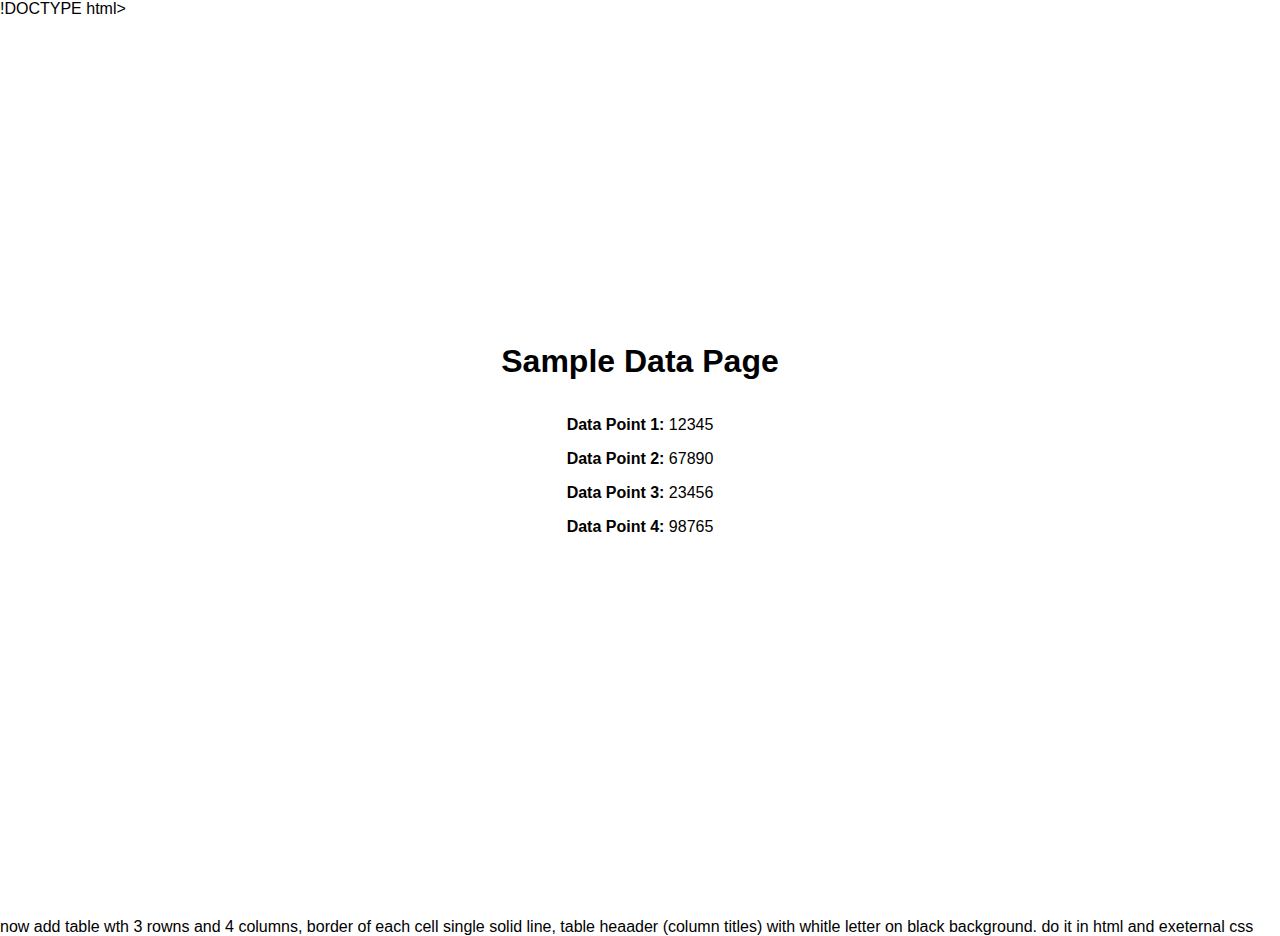
==== data.html @ e098c4a8 "x" ====
!DOCTYPE html>
<html lang="en">
<head>
    <meta charset="UTF-8">
    <meta name="viewport" content="width=device-width, initial-scale=1.0">
    <title>Sample Data Page</title>
    <link rel="stylesheet" href="styles.css">
 
</head>
<body>
    <div class="container">
        <h1>Sample Data Page</h1>
        <div class="content">
            <div class="data">
                <p><strong>Data Point 1:</strong> 12345</p>
                <p><strong>Data Point 2:</strong> 67890</p>
                <p><strong>Data Point 3:</strong> 23456</p>
                <p><strong>Data Point 4:</strong> 98765</p>
            </div>
        </div>
    </div>
</body>
</html> now add table wth 3 rowns and 4 columns, border of each cell single solid line, table heaader (column titles) with whitle letter on black background. do it in html and exeternal css
---- styles.css ----
body {
    font-family: Arial, sans-serif;
    margin: 0;
    padding: 0;
    height: 100%;
}
.container {
    width: 100%;
    height: 100%;
    display: flex;
    flex-direction: column;
    align-items: center;
    justify-content: center;
    text-align: center;
}
h1 {
    margin: 0;
}
.content {
    width: 80%;
    padding: 20px;
    box-sizing: border-box;
}
.data {
    margin-bottom: 1cm;
}
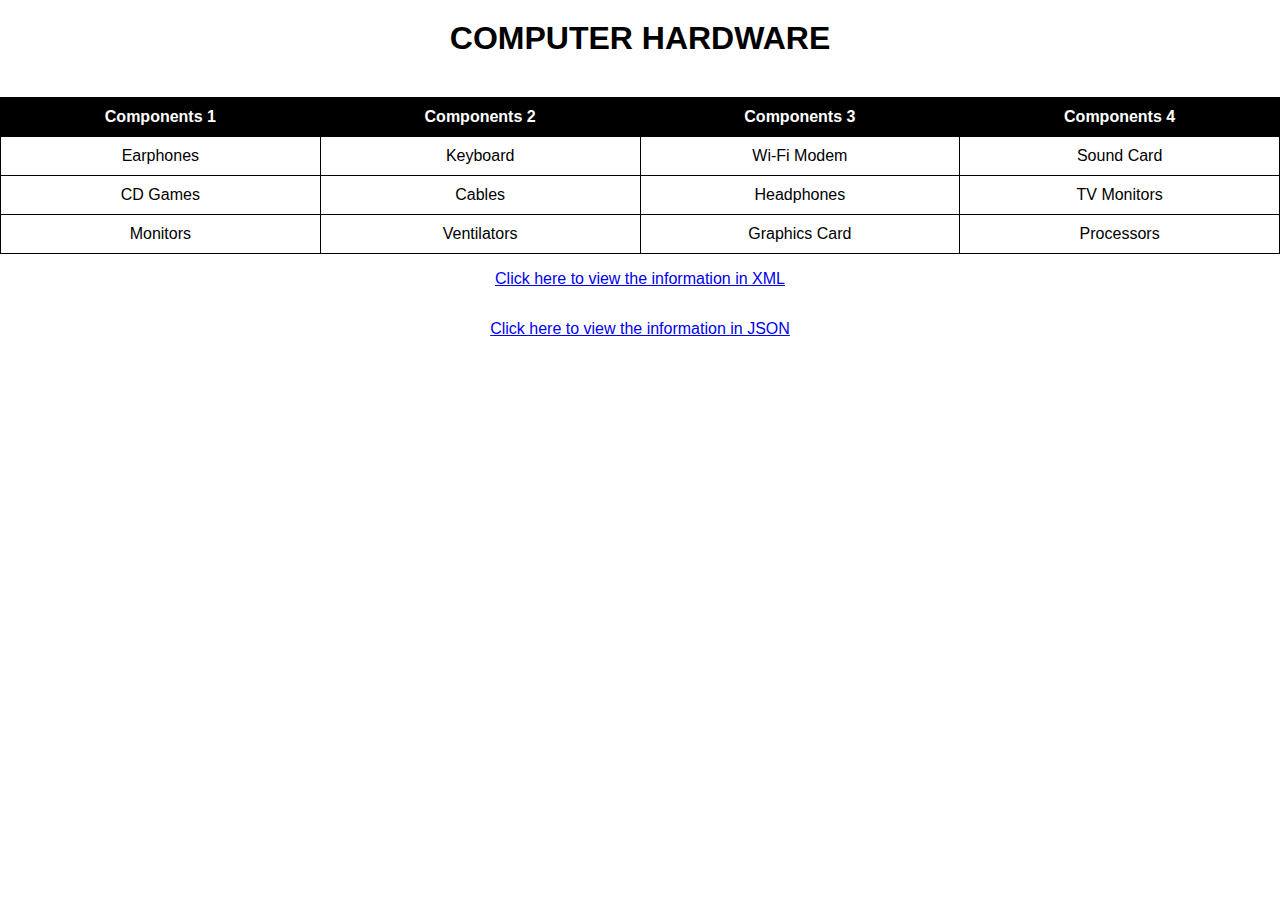
==== commit 1bf8af18: "task2" ====
--- a/data.html
+++ b/data.html
@@ -1,23 +1,53 @@
-!DOCTYPE html>
+<!DOCTYPE html>
 <html lang="en">
 <head>
     <meta charset="UTF-8">
     <meta name="viewport" content="width=device-width, initial-scale=1.0">
-    <title>Sample Data Page</title>
+    <title>Computer Hardware</title>
     <link rel="stylesheet" href="styles.css">
- 
 </head>
 <body>
     <div class="container">
-        <h1>Sample Data Page</h1>
-        <div class="content">
-            <div class="data">
-                <p><strong>Data Point 1:</strong> 12345</p>
-                <p><strong>Data Point 2:</strong> 67890</p>
-                <p><strong>Data Point 3:</strong> 23456</p>
-                <p><strong>Data Point 4:</strong> 98765</p>
-            </div>
-        </div>
+        <h1>COMPUTER HARDWARE</h1>
+
+        
+        <table>
+            <thead>
+                <tr>
+                    <th>Components 1</th>
+                    <th>Components 2</th>
+                    <th>Components 3</th>
+                    <th>Components 4</th>
+                </tr>
+            </thead>
+            <tbody>
+                <tr>
+                    <td>Earphones</td>
+                    <td>Keyboard</td>
+                    <td>Wi-Fi Modem</td>
+                    <td>Sound Card</td>
+                </tr>
+                <tr>
+                    <td>CD Games</td>
+                    <td>Cables</td>
+                    <td>Headphones</td>
+                    <td>TV Monitors</td>
+                </tr>
+                <tr>
+                    <td>Monitors</td>
+                    <td>Ventilators</td>
+                    <td>Graphics Card</td>
+                    <td>Processors</td>
+                </tr>
+            </tbody>
+        </table>
+
+        
+        <p><a href="hardware.xml" target="_blank">Click here to view the information in XML</a></p>
+
+        
+        <p><a href="hardware.json" target="_blank">Click here to view the information in JSON</a></p>
     </div>
 </body>
-</html> now add table wth 3 rowns and 4 columns, border of each cell single solid line, table heaader (column titles) with whitle letter on black background. do it in html and exeternal css
+</html>
+
--- a/styles.css
+++ b/styles.css
@@ -1,9 +1,11 @@
-body {
-    font-family: Arial, sans-serif;
+
+body, h1, table, th, td {
     margin: 0;
     padding: 0;
-    height: 100%;
+    font-family: Arial, sans-serif;
 }
+
+
 .container {
     width: 100%;
     height: 100%;
@@ -13,14 +15,36 @@
     justify-content: center;
     text-align: center;
 }
+
+
 h1 {
-    margin: 0;
+    margin: 20px;
 }
+
+
 .content {
     width: 80%;
-    padding: 20px;
-    box-sizing: border-box;
 }
+
+
+table {
+    width: 100%;
+    border-collapse: collapse;
+    margin-top: 20px;
+}
+
+th, td {
+    border: 1px solid black;
+    padding: 10px;
+}
+
+th {
+    background-color: black;
+    color: white;
+}
+
+
 .data {
     margin-bottom: 1cm;
 }
+
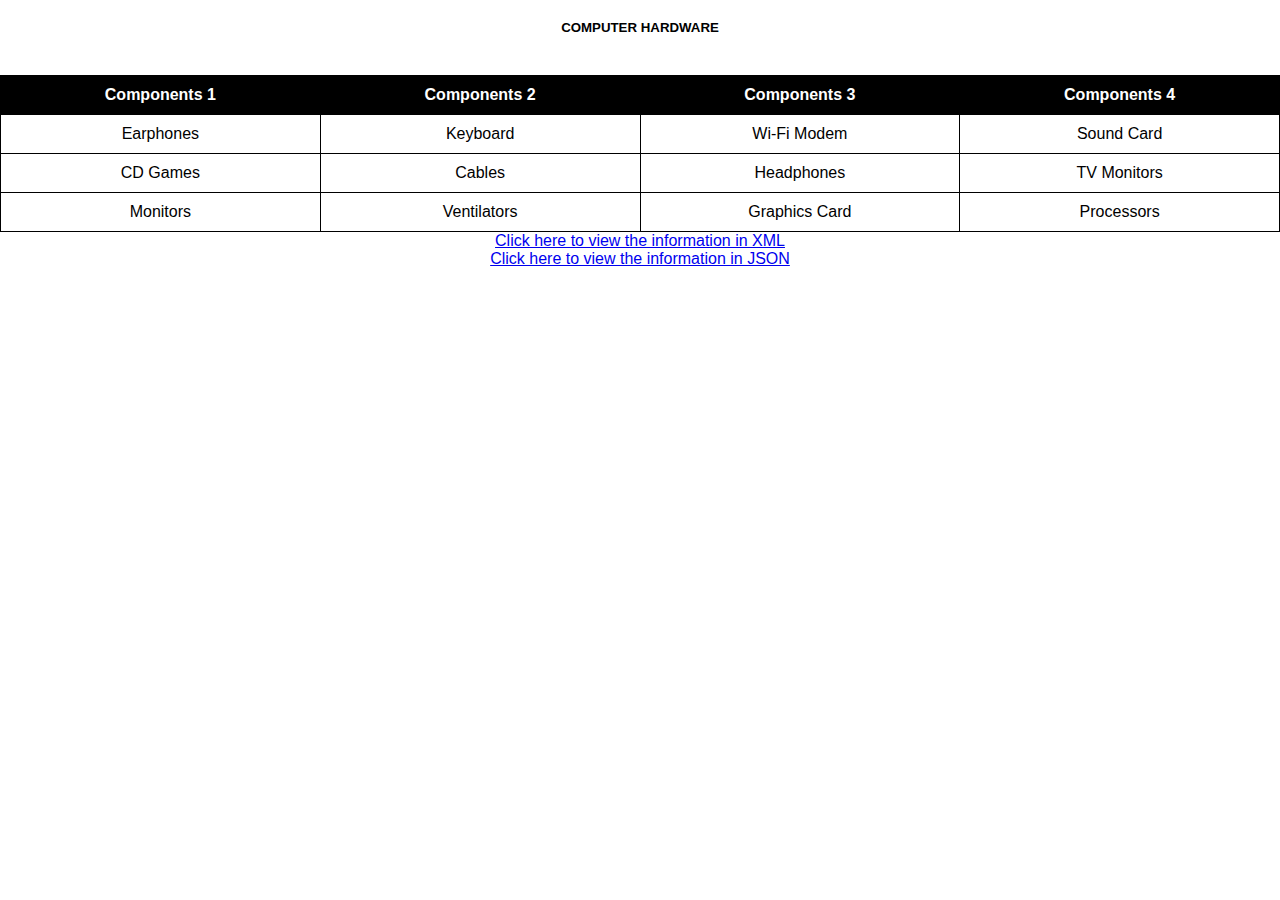
==== commit 05dd6ec2: "task2" ====
--- a/data.html
+++ b/data.html
@@ -8,7 +8,7 @@
 </head>
 <body>
     <div class="container">
-        <h1>COMPUTER HARDWARE</h1>
+        <h5>COMPUTER HARDWARE</h5>
 
         
         <table>
@@ -43,10 +43,10 @@
         </table>
 
         
-        <p><a href="hardware.xml" target="_blank">Click here to view the information in XML</a></p>
+        <p5><a href="hardware.xml" target="_blank">Click here to view the information in XML</a></p5>
 
         
-        <p><a href="hardware.json" target="_blank">Click here to view the information in JSON</a></p>
+        <p5><a href="hardware.json" target="_blank">Click here to view the information in JSON</a></p5>
     </div>
 </body>
 </html>
--- a/styles.css
+++ b/styles.css
@@ -1,5 +1,5 @@
 
-body, h1, table, th, td {
+body, h5, table, th, td {
     margin: 0;
     padding: 0;
     font-family: Arial, sans-serif;
@@ -17,7 +17,7 @@
 }
 
 
-h1 {
+h5 {
     margin: 20px;
 }
 
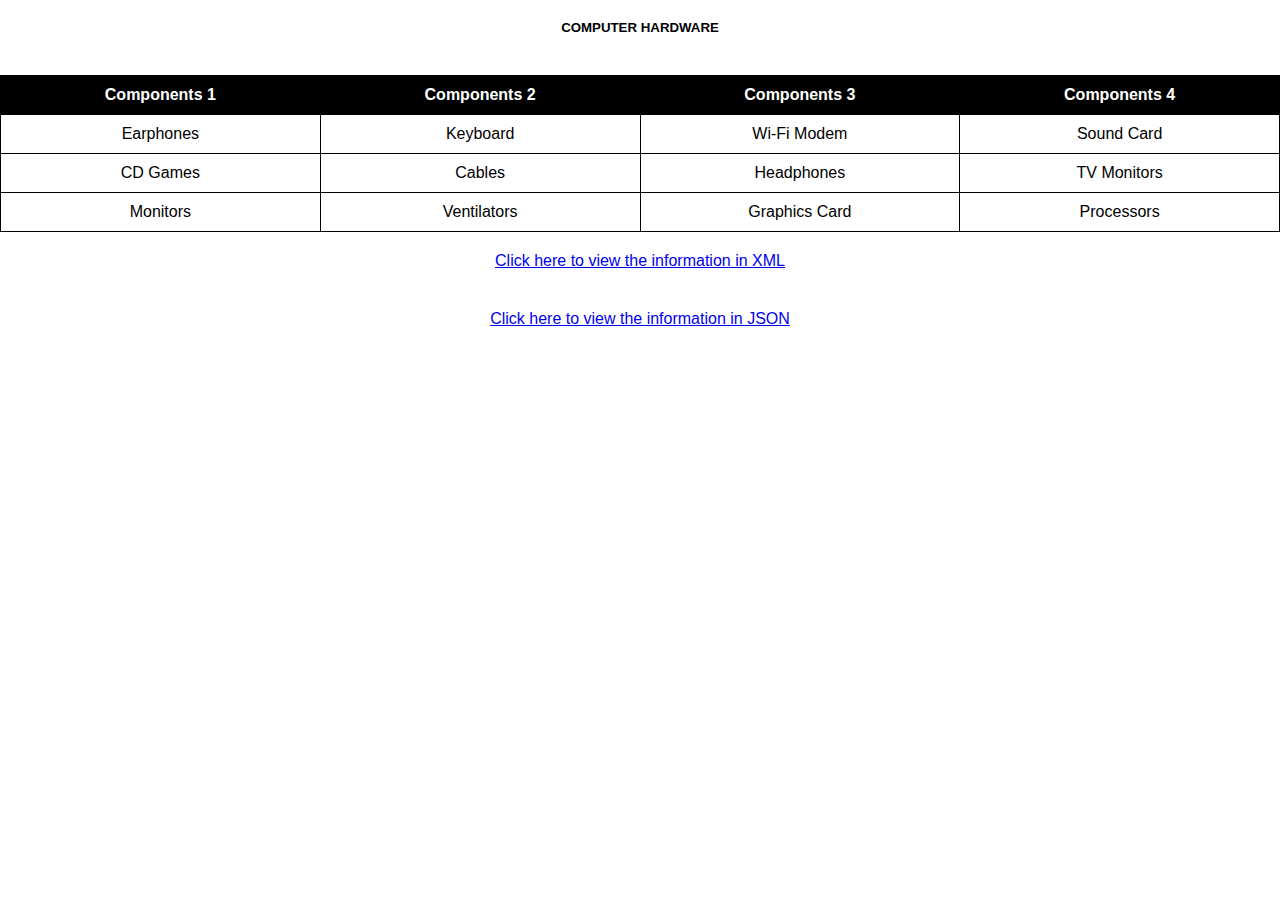
==== commit 3b1cbbc5: "task2 push pls" ====
--- a/data.html
+++ b/data.html
@@ -6,47 +6,44 @@
     <title>Computer Hardware</title>
     <link rel="stylesheet" href="styles.css">
 </head>
-<body>
+<body class="body1"> <!-- Changed from <body1> to <body class="body1"> -->
     <div class="container">
         <h5>COMPUTER HARDWARE</h5>
 
-        
-        <table>
+        <table class="table1"> <!-- Changed from <table1> to <table class="table1"> -->
             <thead>
-                <tr>
-                    <th>Components 1</th>
-                    <th>Components 2</th>
-                    <th>Components 3</th>
-                    <th>Components 4</th>
+                <tr class="tr1"> <!-- Added class to <tr> -->
+                    <th class="th1">Components 1</th> <!-- Changed from <th1> to <th class="th1"> -->
+                    <th class="th1">Components 2</th>
+                    <th class="th1">Components 3</th>
+                    <th class="th1">Components 4</th>
                 </tr>
             </thead>
             <tbody>
-                <tr>
-                    <td>Earphones</td>
-                    <td>Keyboard</td>
-                    <td>Wi-Fi Modem</td>
-                    <td>Sound Card</td>
+                <tr class="tr1">
+                    <td class="td1">Earphones</td> <!-- Changed from <td1> to <td class="td1"> -->
+                    <td class="td1">Keyboard</td>
+                    <td class="td1">Wi-Fi Modem</td>
+                    <td class="td1">Sound Card</td>
                 </tr>
-                <tr>
-                    <td>CD Games</td>
-                    <td>Cables</td>
-                    <td>Headphones</td>
-                    <td>TV Monitors</td>
+                <tr class="tr1">
+                    <td class="td1">CD Games</td>
+                    <td class="td1">Cables</td>
+                    <td class="td1">Headphones</td>
+                    <td class="td1">TV Monitors</td>
                 </tr>
-                <tr>
-                    <td>Monitors</td>
-                    <td>Ventilators</td>
-                    <td>Graphics Card</td>
-                    <td>Processors</td>
+                <tr class="tr1">
+                    <td class="td1">Monitors</td>
+                    <td class="td1">Ventilators</td>
+                    <td class="td1">Graphics Card</td>
+                    <td class="td1">Processors</td>
                 </tr>
             </tbody>
         </table>
 
-        
-        <p5><a href="hardware.xml" target="_blank">Click here to view the information in XML</a></p5>
+        <p class="p5"><a href="hardware.xml" target="_blank">Click here to view the information in XML</a></p> <!-- Changed <p5> to <p class="p5"> -->
 
-        
-        <p5><a href="hardware.json" target="_blank">Click here to view the information in JSON</a></p5>
+        <p class="p5"><a href="hardware.json" target="_blank">Click here to view the information in JSON</a></p>
     </div>
 </body>
 </html>
--- a/styles.css
+++ b/styles.css
@@ -1,10 +1,8 @@
-
-body, h5, table, th, td {
+.body1, .h5, .table1, .th1, .td1, .tr1, .p5 {
     margin: 0;
     padding: 0;
     font-family: Arial, sans-serif;
 }
-
 
 .container {
     width: 100%;
@@ -16,35 +14,35 @@
     text-align: center;
 }
 
-
 h5 {
     margin: 20px;
 }
-
 
 .content {
     width: 80%;
 }
 
-
-table {
+.table1 {
     width: 100%;
     border-collapse: collapse;
     margin-top: 20px;
 }
 
-th, td {
+.th1, .td1 {
     border: 1px solid black;
     padding: 10px;
 }
 
-th {
+.th1 {
     background-color: black;
     color: white;
 }
 
-
-.data {
-    margin-bottom: 1cm;
+.tr1 {
+    /* You can add any styles for the <tr> tags here */
 }
 
+.p5 {
+    /* Styling for the <p5> tag */
+    margin: 20px;
+}